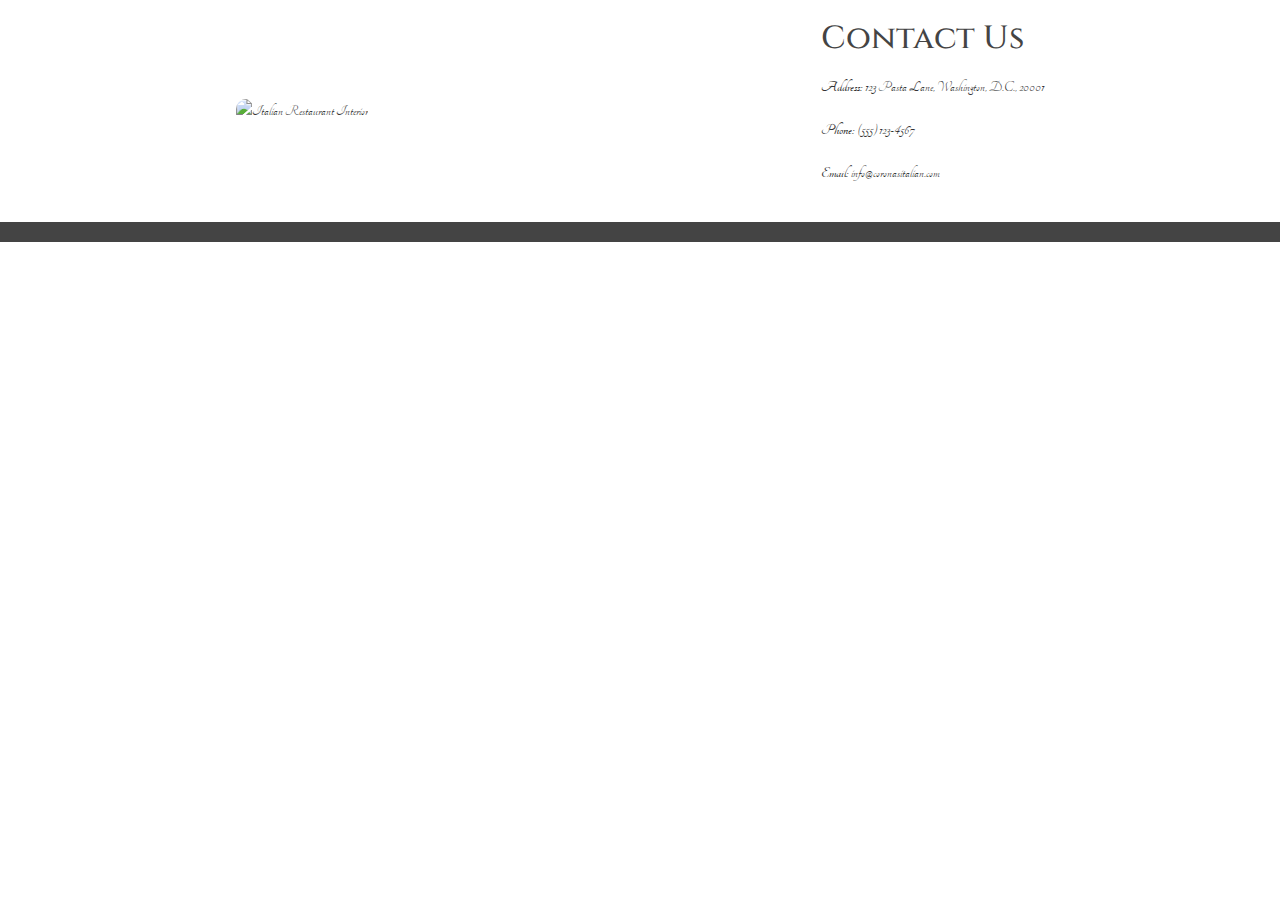
==== contact.html @ 857b365b "addcontact" ====
<!DOCTYPE html>
<html lang="en">
<head>
    <link href="https://fonts.googleapis.com/css2?family=Tangerine:wght@400;700&family=Cinzel:wght@400;700&display=swap" rel="stylesheet">
    <meta charset="UTF-8">
    <meta name="viewport" content="width=device-width, initial-scale=1.0">
    <title>Contact - Italian Restaurant</title>
    <link rel="stylesheet" href="https://stackpath.bootstrapcdn.com/bootstrap/4.3.1/css/bootstrap.min.css">
    <link rel="stylesheet" href="styles.css">
</head>
<body>
    <header>
        <!-- Your navigation bar here -->
    </header>
    <main class="contact-container">
        <div class="contact-image">
            <img src="images/contact-image.jpg" alt="Italian Restaurant Interior">
        </div>
        <div class="contact-info">
            <h2>Contact Us</h2>
            <p><strong>Address:</strong> 123 Pasta Lane, Washington, D.C., 20001</p>
            <p><strong>Phone:</strong> (555) 123-4567</p>
            <p><strong>Email:</strong> info@coronasitalian.com</p>
            <!-- You can add more contact details here -->
        </div>
    </main>
    <footer>
        <!-- Your footer here -->
    </footer>
    <script src="https://code.jquery.com/jquery-3.3.1.slim.min.js"></script>
    <script src="https://cdnjs.cloudflare.com/ajax/libs/popper.js/1.14.7/umd/popper.min.js"></script>
    <script src="https://stackpath.bootstrapcdn.com/bootstrap/4.3.1/js/bootstrap.min.js"></script>
</body>
</html>
---- styles.css ----
/* Basic Reset */
* {
    margin: 0;
    padding: 0;
    box-sizing: border-box;
}

/* Define CSS variables */
:root {
    --top-header-height: 60px; /* Adjust this value to match the actual height of the top header */
}

body {
    font-family: 'Tangerine', cursive, sans-serif;
    line-height: 1.6;
    color: #333;
    background-color: #fff;
    margin: 0;
    padding: 0;
    height: 100%;
    width: 100%;
}

/* Typography */
h1, h2, h3, h4, h5, h6 {
    color: #444;
    font-family: 'Cinzel', serif;
    margin-bottom: 1rem;
}

h1 {
    font-size: 3rem;
    text-align: center;
    text-decoration: underline; /* Corrected the comment closing syntax */
}

/* Navigation */
nav {
    background-color: #fff;
    padding-top: 20px;
}

nav .navbar-nav .nav-link {
    color: #008000;
    margin-right: 15px;
}

nav .navbar-nav .nav-link:hover {
    color: #ff0000;
}

/* Main Content */
.container {
    padding: 20px;
}

/* Header */
.top-header {
    background-color: #008000;
    color: white;
    text-align: center;
    padding: 1rem 0;
    font-size: 2.5rem;
    font-family: 'Cinzel', serif;
}

/* Images & Links Container */
.image-links-container {
    display: flex;
    justify-content: space-between; /* Adjust to 'space-around' or 'space-evenly' if needed */
    margin: 0;
    padding: 0;
    height: calc(100vh - var(--top-header-height)); /* Correctly using the CSS variable */
    width: 100%;
}

/* Style for individual image links */
.image-link {
    flex-grow: 1; /* Each image link will grow equally */
    height: calc((100vh - var(--top-header-height)) / 3); /* Using the variable for height calculation */
    background-size: cover;
    background-position: center;
    position: relative;
    display: flex;
    align-items: center;
    justify-content: center;
    text-decoration: none;
    border: none; /* If you don't want borders, this is correct */
}

.overlay-text {
    font-size: 2rem;
    color: white;
    opacity: 0;
    transition: opacity 0.5s;
    z-index: 2;
}

.image-link:hover .overlay-text {
    opacity: 1;
}

/* Fallback background color */
.image-link {
    background-color: #ccc;
}

/* Ensure text is visible on hover */
.image-link:hover .overlay-text {
    display: flex;
}

/* Footer */
footer {
    background-color: #444;
    color: #fff;
    text-align: center;
    padding: 10px 0;
    font-size: 1.5rem;
}

/* Clearfix */
.clearfix::after {
    content: "";
    clear: both;
    display: table;
}

/* Responsive Design */
@media (max-width: 768px) {
    .image-links-container {
        flex-direction: column;
        height: auto; /* The container will size naturally according to its content */
    }

    .image-link {
        width: 100%; /* Full width for smaller screens */
        height: calc((100vh - var(--top-header-height)) / 3); /* Adjust the height based on the variable */
    }

    .overlay-text {
        font-size: 1.5rem; /* Smaller font size for readability on mobile devices */
        bottom: 10%; /* Position the text at the bottom of the image */
    }
    
    .top-header {
        padding: 0.5rem 0; /* Smaller padding for the top header on mobile */
        font-size: 2rem; /* Smaller font size for the top header title on mobile */
    }
}
.contact-container {
    display: flex;
    justify-content: space-around;
    align-items: center;
    padding: 20px;
}

.contact-image img {
    width: 100%;
    max-width: 400px; /* Adjust the size as needed */
    height: auto;
    border-radius: 10px; /* Optional: if you want rounded corners */
}

.contact-info {
    max-width: 400px; /* Adjust the width as needed */
    margin-left: 20px; /* Space between the image and the contact box */
}

@media (max-width: 768px) {
    .contact-container {
        flex-direction: column;
        text-align: center;
    }
    
    .contact-info {
        margin-left: 0;
        margin-top: 20px; /* Space between the image and the contact info on small screens */
    }
}
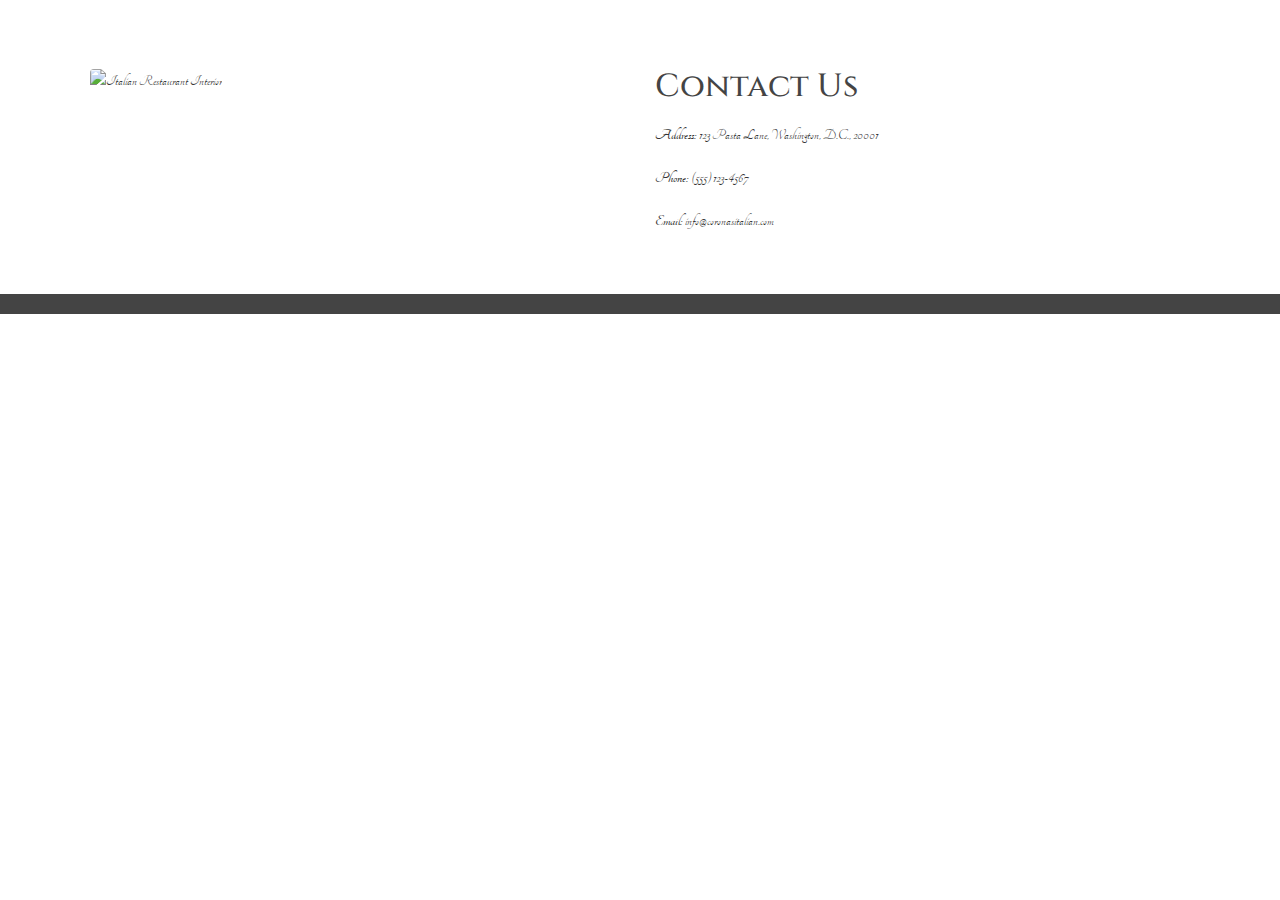
==== commit 41f9a1bc: "contactupdate" ====
--- a/contact.html
+++ b/contact.html
@@ -12,23 +12,25 @@
     <header>
         <!-- Your navigation bar here -->
     </header>
-    <main class="contact-container">
-        <div class="contact-image">
-            <img src="images/contact-image.jpg" alt="Italian Restaurant Interior">
-        </div>
-        <div class="contact-info">
-            <h2>Contact Us</h2>
-            <p><strong>Address:</strong> 123 Pasta Lane, Washington, D.C., 20001</p>
-            <p><strong>Phone:</strong> (555) 123-4567</p>
-            <p><strong>Email:</strong> info@coronasitalian.com</p>
-            <!-- You can add more contact details here -->
+    <main class="container mt-5">
+        <div class="row">
+            <div class="col-md-6">
+                <img src="images/contact-image.jpg" alt="Italian Restaurant Interior" class="img-fluid rounded">
+            </div>
+            <div class="col-md-6">
+                <h2>Contact Us</h2>
+                <p><strong>Address:</strong> 123 Pasta Lane, Washington, D.C., 20001</p>
+                <p><strong>Phone:</strong> (555) 123-4567</p>
+                <p><strong>Email:</strong> info@coronasitalian.com</p>
+                <!-- More contact details here -->
+            </div>
         </div>
     </main>
-    <footer>
+    <footer class="text-center mt-4">
         <!-- Your footer here -->
     </footer>
     <script src="https://code.jquery.com/jquery-3.3.1.slim.min.js"></script>
     <script src="https://cdnjs.cloudflare.com/ajax/libs/popper.js/1.14.7/umd/popper.min.js"></script>
     <script src="https://stackpath.bootstrapcdn.com/bootstrap/4.3.1/js/bootstrap.min.js"></script>
 </body>
-</html>+</html>
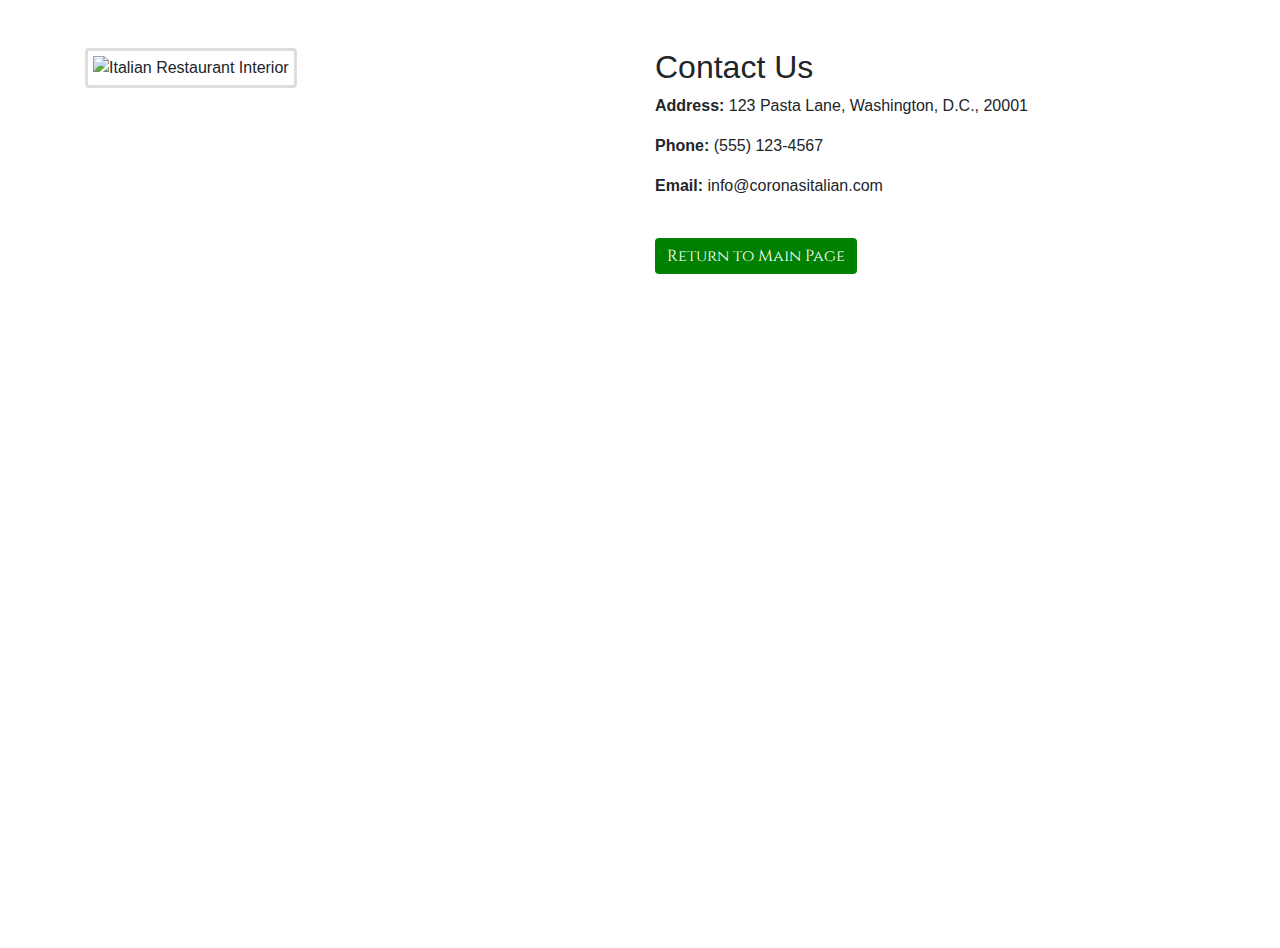
==== commit 418992a5: "addcontactbutton" ====
--- a/contact.html
+++ b/contact.html
@@ -23,6 +23,7 @@
                 <p><strong>Phone:</strong> (555) 123-4567</p>
                 <p><strong>Email:</strong> info@coronasitalian.com</p>
                 <!-- More contact details here -->
+                <a href="index.html" class="btn btn-primary mt-4">Return to Main Page</a>
             </div>
         </div>
     </main>
@@ -33,4 +34,4 @@
     <script src="https://cdnjs.cloudflare.com/ajax/libs/popper.js/1.14.7/umd/popper.min.js"></script>
     <script src="https://stackpath.bootstrapcdn.com/bootstrap/4.3.1/js/bootstrap.min.js"></script>
 </body>
-</html>
+</html>--- a/styles.css
+++ b/styles.css
@@ -1,180 +1,156 @@
-/* Basic Reset */
+/* Reset */
 * {
     margin: 0;
     padding: 0;
     box-sizing: border-box;
 }
 
-/* Define CSS variables */
-:root {
-    --top-header-height: 60px; /* Adjust this value to match the actual height of the top header */
+html, body {
+    height: 100%;
+    margin: 0;
+    padding: 0;
 }
 
-body {
-    font-family: 'Tangerine', cursive, sans-serif;
-    line-height: 1.6;
-    color: #333;
-    background-color: #fff;
-    margin: 0;
-    padding: 0;
-    height: 100%;
-    width: 100%;
+:root {
+    --header-footer-total-height: 120px; /* Adjust this to your header and footer */
 }
 
-/* Typography */
-h1, h2, h3, h4, h5, h6 {
-    color: #444;
-    font-family: 'Cinzel', serif;
-    margin-bottom: 1rem;
-}
-
-h1 {
-    font-size: 3rem;
-    text-align: center;
-    text-decoration: underline; /* Corrected the comment closing syntax */
-}
-
-/* Navigation */
-nav {
-    background-color: #fff;
-    padding-top: 20px;
-}
-
-nav .navbar-nav .nav-link {
-    color: #008000;
-    margin-right: 15px;
-}
-
-nav .navbar-nav .nav-link:hover {
-    color: #ff0000;
-}
-
-/* Main Content */
-.container {
-    padding: 20px;
-}
-
-/* Header */
 .top-header {
     background-color: #008000;
     color: white;
-    text-align: center;
-    padding: 1rem 0;
-    font-size: 2.5rem;
     font-family: 'Cinzel', serif;
 }
 
-/* Images & Links Container */
-.image-links-container {
-    display: flex;
-    justify-content: space-between; /* Adjust to 'space-around' or 'space-evenly' if needed */
-    margin: 0;
-    padding: 0;
-    height: calc(100vh - var(--top-header-height)); /* Correctly using the CSS variable */
-    width: 100%;
+.container-fluid {
+    padding: 0; /* Remove padding for full width */
+    height: calc(100vh - var(--header-footer-total-height));
 }
 
-/* Style for individual image links */
-.image-link {
-    flex-grow: 1; /* Each image link will grow equally */
-    height: calc((100vh - var(--top-header-height)) / 3); /* Using the variable for height calculation */
+.row {
+    height: 100%; /* Full height of its parent */
+}
+
+.image-section {
     background-size: cover;
     background-position: center;
-    position: relative;
+    height: 100%; /* Full height of its parent */
+}
+
+.overlay-text {
+    color: white;
+    font-size: 4rem;
+    font-family: 'Tangerine', cursive;
+    opacity: 0;
+    transition: opacity 0.5s ease, background-color 0.5s ease;
+    text-align: center;
+    z-index: 10;
+    width: 100%;
+    height: 100%;
     display: flex;
     align-items: center;
     justify-content: center;
     text-decoration: none;
-    border: none; /* If you don't want borders, this is correct */
+    background-color: rgba(0, 0, 0, 0.5);
 }
 
-.overlay-text {
-    font-size: 2rem;
-    color: white;
-    opacity: 0;
-    transition: opacity 0.5s;
-    z-index: 2;
+.image-section:hover .overlay-text {
+    opacity: 1;
+    background-color: transparent;
 }
 
-.image-link:hover .overlay-text {
-    opacity: 1;
+footer {
+    background-color: #444;
+    color: white;
+    font-family: 'Cinzel', serif;
 }
 
-/* Fallback background color */
-.image-link {
-    background-color: #ccc;
+/* Menu Styles */
+.menu-container {
+    background-color: #fff;
+    padding: 2rem;
+    box-shadow: 0 0 10px rgba(0, 0, 0, 0.1);
+    border-radius: 5px;
 }
 
-/* Ensure text is visible on hover */
-.image-link:hover .overlay-text {
-    display: flex;
+.menu-title {
+    font-family: 'Tangerine', cursive;
+    font-size: 3rem;
+    margin-bottom: 2rem;
 }
 
-/* Footer */
-footer {
-    background-color: #444;
-    color: #fff;
-    text-align: center;
-    padding: 10px 0;
+.menu-section h2 {
+    font-family: 'Cinzel', serif;
+}
+
+.menu-item-title {
+    display: block; /* Makes it a block element to separate from the description */
+    font-family: 'Cinzel', serif;
     font-size: 1.5rem;
 }
 
-/* Clearfix */
-.clearfix::after {
-    content: "";
-    clear: both;
-    display: table;
+.menu-description {
+    font-style: italic;
 }
 
-/* Responsive Design */
+.story-container {
+    background-color: #fff;
+    padding: 2rem;
+    box-shadow: 0 0 10px rgba(0, 0, 0, 0.1);
+    border-radius: 5px;
+    margin-bottom: 2rem;
+}
+
+.story-title {
+    font-family: 'Cinzel', serif;
+    font-size: 3rem;
+    margin-bottom: 1.5rem;
+}
+
+.story-text {
+    font-family: 'Tangerine', cursive;
+    font-size: 1.25rem;
+    line-height: 1.6;
+}
+
+.btn-primary {
+    font-family: 'Cinzel', serif;
+    font-size: 1rem;
+    background-color: #008000; /* Adjust the button color to match your design */
+    border: none;
+}
+
+/* Adjust image padding and border for aesthetics */
+img.img-fluid {
+    border: 3px solid #ddd; /* Optional border for the image */
+    padding: 5px; /* Space between border and image */
+    border-radius: 5px; /* Rounded corners for the image */
+}
+
+/* Style adjustments for smaller screens */
 @media (max-width: 768px) {
-    .image-links-container {
-        flex-direction: column;
-        height: auto; /* The container will size naturally according to its content */
+    .image-section {
+        height: calc((100vh - var(--header-footer-total-height)) / 3); /* Each section takes one-third of the height */
     }
 
-    .image-link {
-        width: 100%; /* Full width for smaller screens */
-        height: calc((100vh - var(--top-header-height)) / 3); /* Adjust the height based on the variable */
+    .menu-container, .story-container {
+        padding: 1rem;
     }
 
-    .overlay-text {
-        font-size: 1.5rem; /* Smaller font size for readability on mobile devices */
-        bottom: 10%; /* Position the text at the bottom of the image */
-    }
-    
-    .top-header {
-        padding: 0.5rem 0; /* Smaller padding for the top header on mobile */
-        font-size: 2rem; /* Smaller font size for the top header title on mobile */
-    }
-}
-.contact-container {
-    display: flex;
-    justify-content: space-around;
-    align-items: center;
-    padding: 20px;
-}
-
-.contact-image img {
-    width: 100%;
-    max-width: 400px; /* Adjust the size as needed */
-    height: auto;
-    border-radius: 10px; /* Optional: if you want rounded corners */
-}
-
-.contact-info {
-    max-width: 400px; /* Adjust the width as needed */
-    margin-left: 20px; /* Space between the image and the contact box */
-}
-
-@media (max-width: 768px) {
-    .contact-container {
-        flex-direction: column;
+    .menu-section h2, .story-title {
         text-align: center;
     }
-    
-    .contact-info {
-        margin-left: 0;
-        margin-top: 20px; /* Space between the image and the contact info on small screens */
+
+    .menu-item, .story-text {
+        margin-bottom: 1rem;
+    }
+
+    .menu-item-title, .btn-primary {
+        text-align: center;
+        width: 100%;
+    }
+
+    .btn-primary {
+        padding: .8rem;
+        font-size: 1.25rem;
     }
 }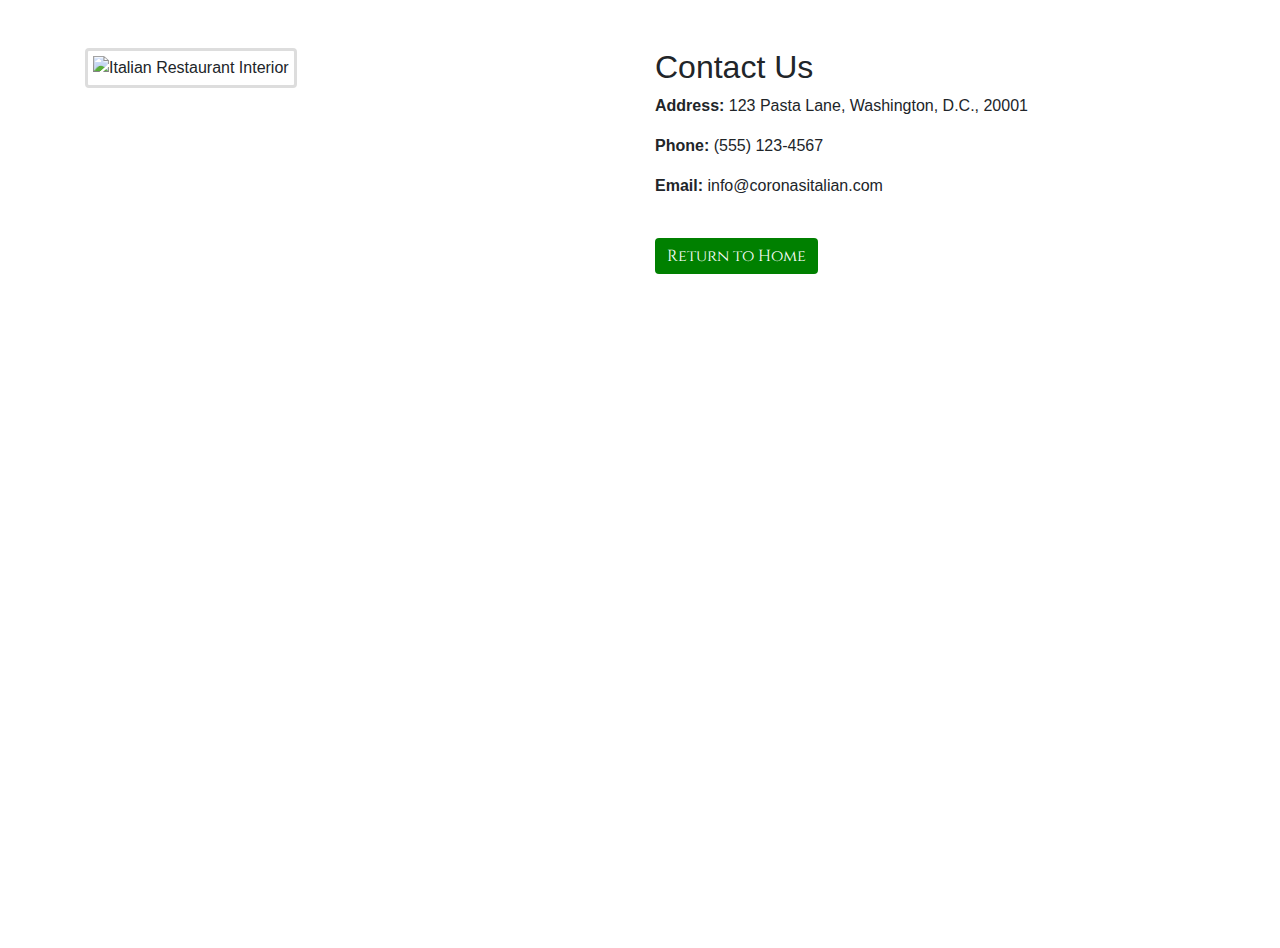
==== commit 874dc0dc: "minoredit" ====
--- a/contact.html
+++ b/contact.html
@@ -23,7 +23,7 @@
                 <p><strong>Phone:</strong> (555) 123-4567</p>
                 <p><strong>Email:</strong> info@coronasitalian.com</p>
                 <!-- More contact details here -->
-                <a href="index.html" class="btn btn-primary mt-4">Return to Main Page</a>
+                <a href="index.html" class="btn btn-primary mt-4">Return to Home</a>
             </div>
         </div>
     </main>
--- a/styles.css
+++ b/styles.css
@@ -12,13 +12,16 @@
 }
 
 :root {
-    --header-footer-total-height: 120px; /* Adjust this to your header and footer */
+    --header-footer-total-height: 240px; 
 }
 
 .top-header {
-    background-color: #008000;
-    color: white;
-    font-family: 'Cinzel', serif;
+    background-color: #008000; 
+    color: white; 
+    font-family: 'Cinzel', serif; 
+    text-align: center;
+    padding: 20px 0; 
+    font-size: 32px; /
 }
 
 .container-fluid {
